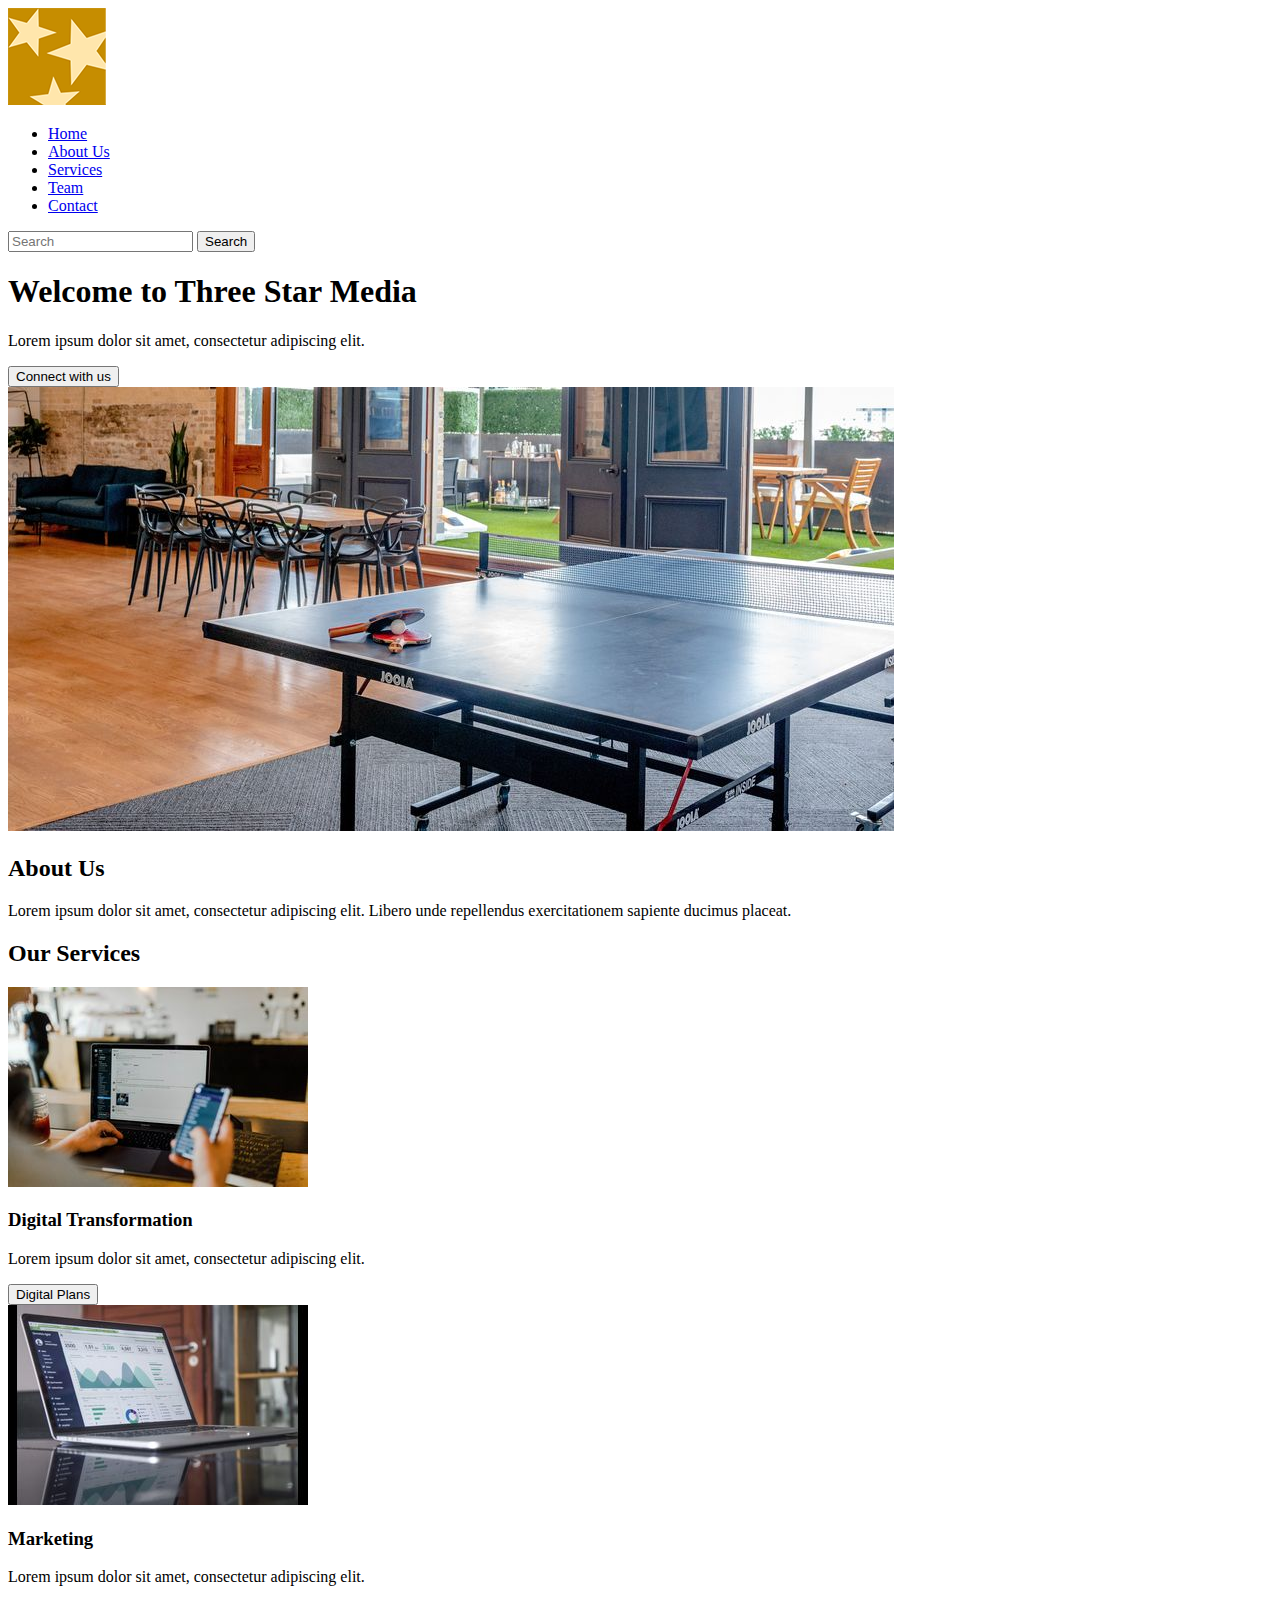
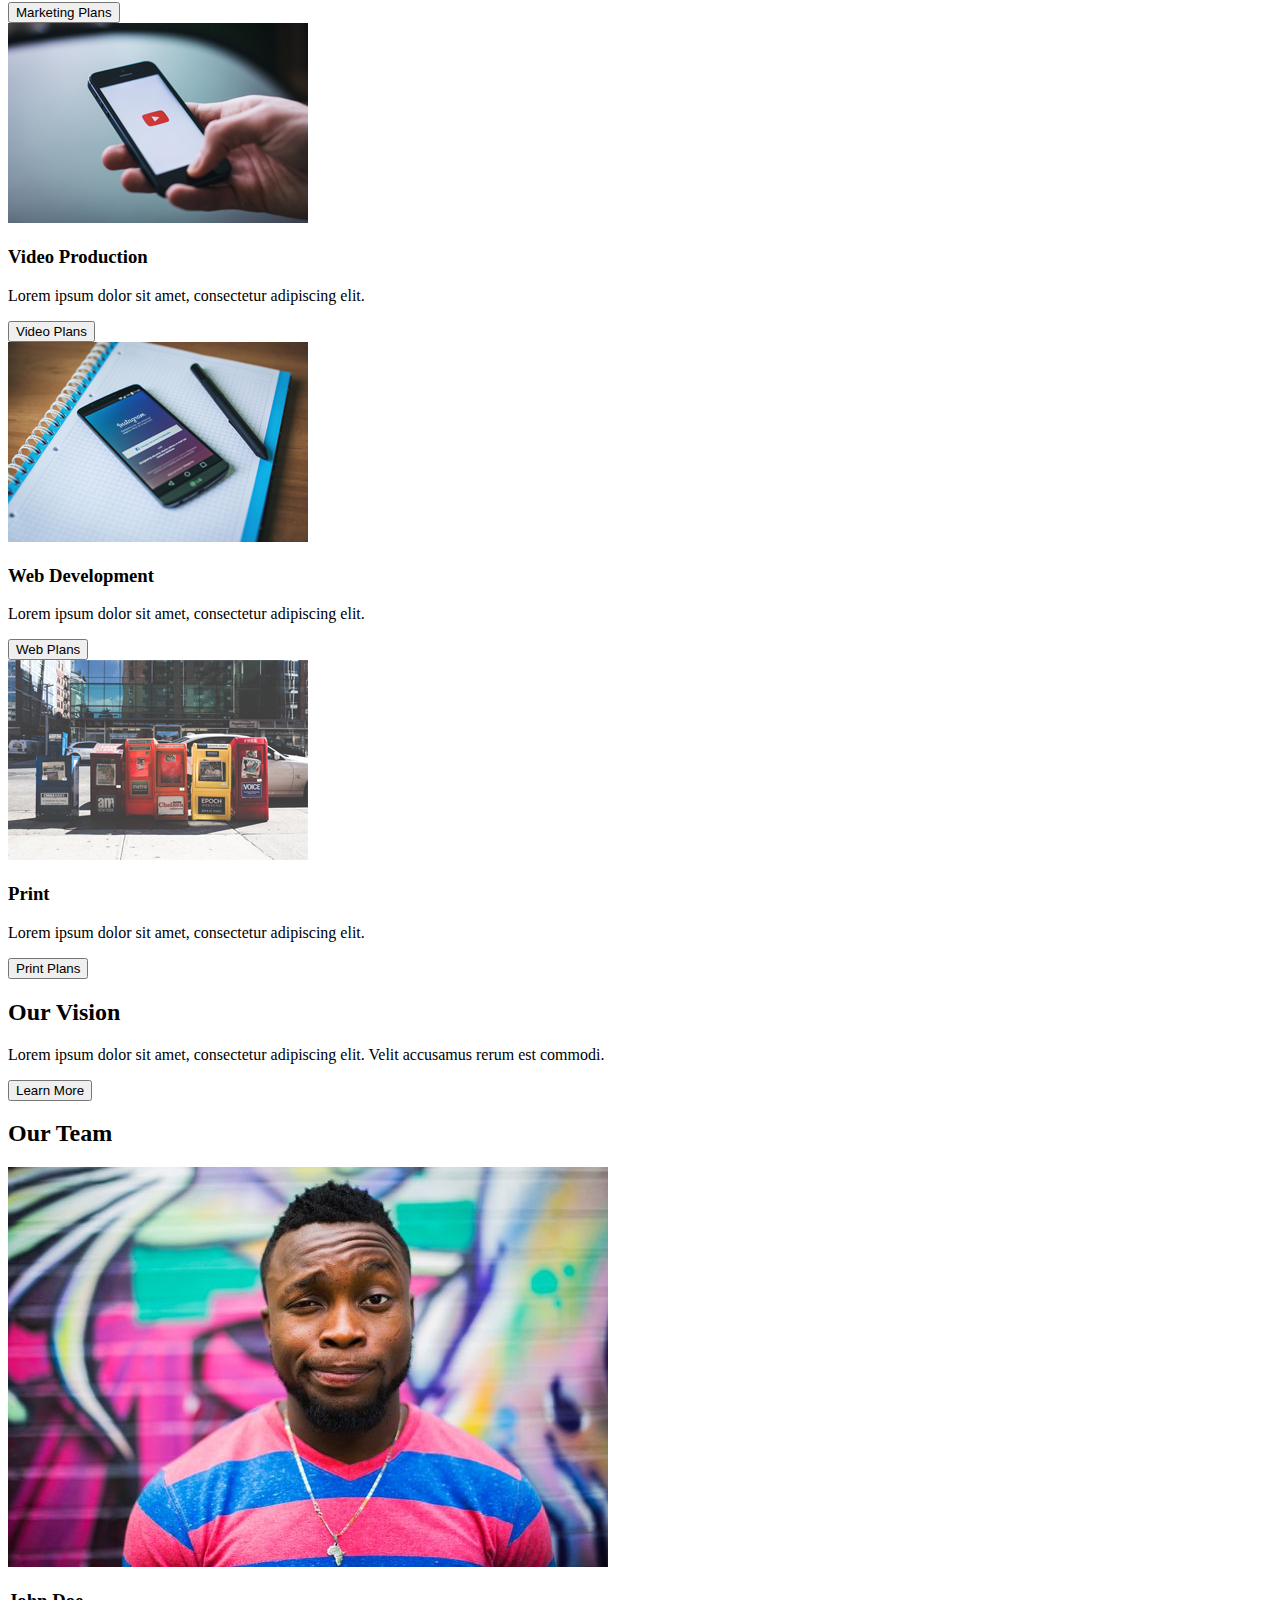
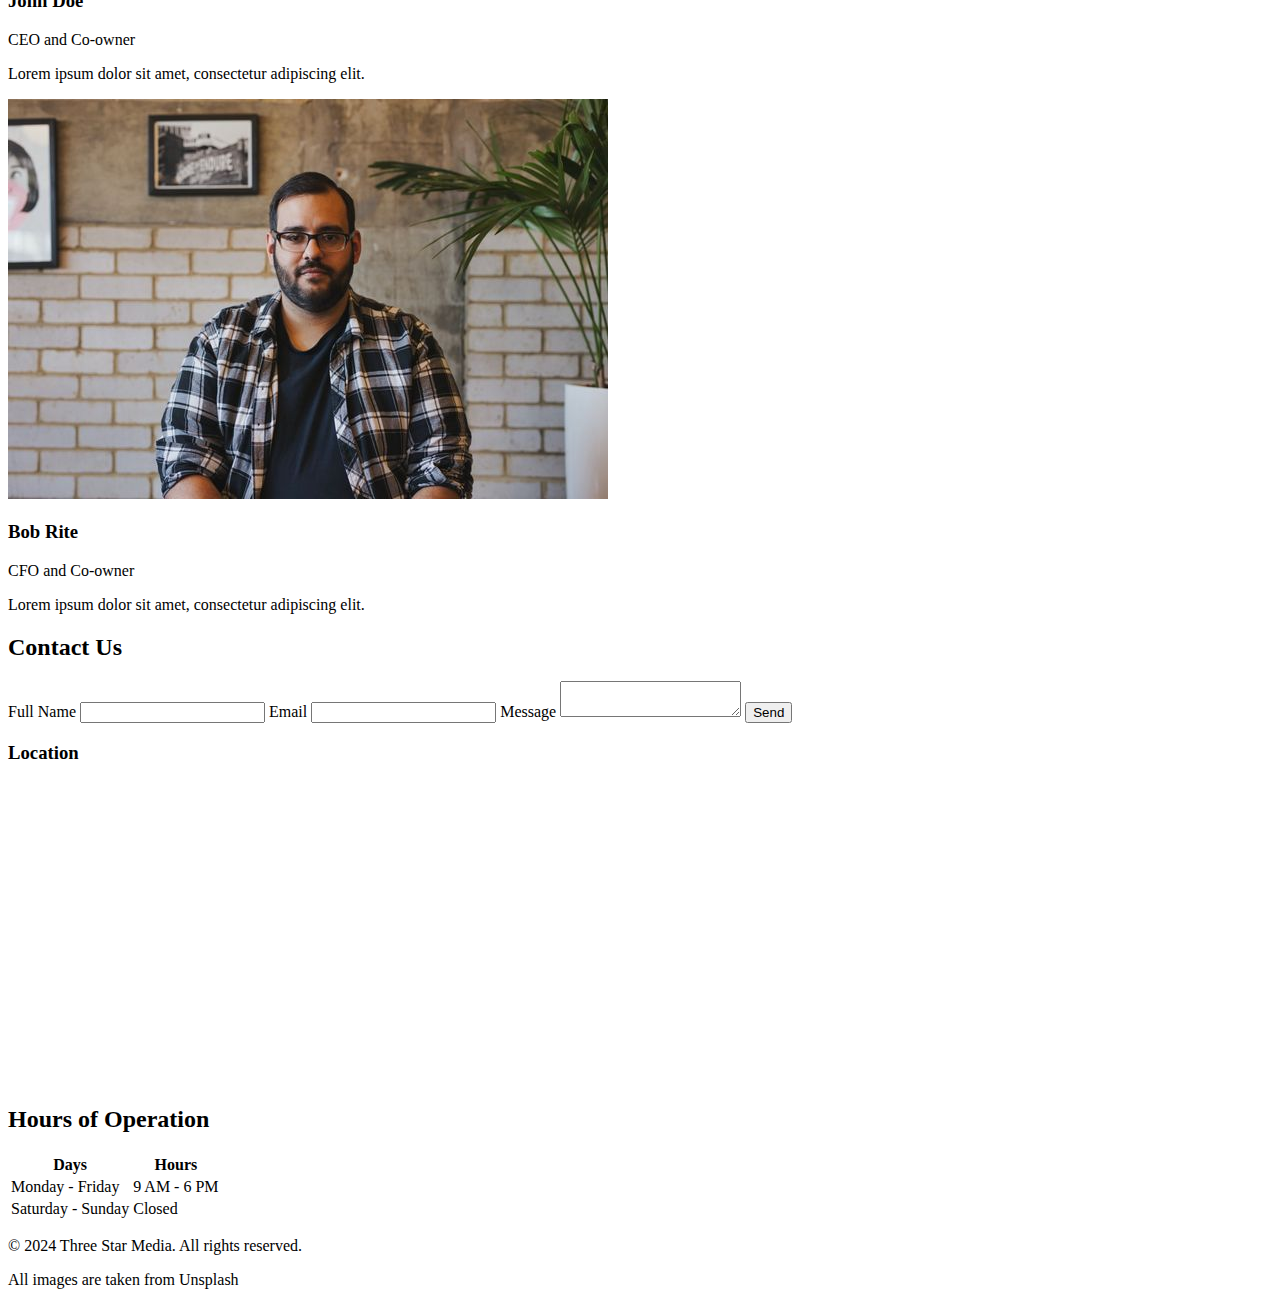
==== final-project/index.html @ 0d375e0f "assignment" ====
<!DOCTYPE html>
<html lang="en">
<head>
    <meta charset="UTF-8">
    <meta name="viewport" content="width=device-width, initial-scale=1.0">
    <title>Three Star Media</title>
    <link rel="stylesheet" href="css/styles.css">
</head>
<body>
    <!-- Header Section -->
    <header>
        <div class="logo">
            <img src="./images/logo.png" alt="Three Star Media">
        </div>
        <nav>
            <ul>
                <li><a href="#">Home</a></li>
                <li><a href="#">About Us</a></li>
                <li><a href="#">Services</a></li>
                <li><a href="#">Team</a></li>
                <li><a href="#">Contact</a></li>
            </ul>
            <div class="search">
                <input type="text" placeholder="Search">
                <button>Search</button>
            </div>
        </nav>
    </header>

    <!-- Hero Section -->
    <section class="hero">
        <div class="hero-content">
            <h1>Welcome to Three Star Media</h1>
            <p>Lorem ipsum dolor sit amet, consectetur adipiscing elit.</p>
            <button>Connect with us</button>
        </div>
    </section>

    <!-- About Us Section -->
    <section class="about-us">
        <div class="about-image">
            <img src="./images/about-us.jpg" alt="About Us">
        </div>
        <div class="about-content">
            <h2>About Us</h2>
            <p>Lorem ipsum dolor sit amet, consectetur adipiscing elit. Libero unde repellendus exercitationem sapiente ducimus placeat.</p>
        </div>
    </section>

    <!-- Our Services Section -->
    <section class="services">
        <h2>Our Services</h2>
        <div class="service-grid">
            <div class="service">
                <img src="./images/digital.jpg" alt="Digital Transformation">
                <h3>Digital Transformation</h3>
                <p>Lorem ipsum dolor sit amet, consectetur adipiscing elit.</p>
                <button>Digital Plans</button>
            </div>
            <div class="service">
                <img src="./images/marketing.jpg" alt="Marketing">
                <h3>Marketing</h3>
                <p>Lorem ipsum dolor sit amet, consectetur adipiscing elit.</p>
                <button>Marketing Plans</button>
            </div>
            <div class="service">
                <img src="./images/video.jpg" alt="Video Production">
                <h3>Video Production</h3>
                <p>Lorem ipsum dolor sit amet, consectetur adipiscing elit.</p>
                <button>Video Plans</button>
            </div>
            <div class="service">
                <img src="./images/web.jpg" alt="Web Development">
                <h3>Web Development</h3>
                <p>Lorem ipsum dolor sit amet, consectetur adipiscing elit.</p>
                <button>Web Plans</button>
            </div>
            <div class="service">
                <img src="./images/print.jpg" alt="Print">
                <h3>Print</h3>
                <p>Lorem ipsum dolor sit amet, consectetur adipiscing elit.</p>
                <button>Print Plans</button>
            </div>
        </div>
    </section>

    <!-- Our Vision Section -->
    <section class="vision">
        <h2>Our Vision</h2>
        <p>Lorem ipsum dolor sit amet, consectetur adipiscing elit. Velit accusamus rerum est commodi.</p>
        <button>Learn More</button>
    </section>

    <!-- Our Team Section -->
    <section class="team">
        <h2>Our Team</h2>
        <div class="team-grid">
            <div class="team-member">
                <img src="./images/john.jpg" alt="John Doe">
                <h3>John Doe</h3>
                <p>CEO and Co-owner</p>
                <p>Lorem ipsum dolor sit amet, consectetur adipiscing elit.</p>
            </div>
            <div class="team-member">
                <img src="./images/bob.jpg" alt="Bob Rite">
                <h3>Bob Rite</h3>
                <p>CFO and Co-owner</p>
                <p>Lorem ipsum dolor sit amet, consectetur adipiscing elit.</p>
            </div>
        </div>
    </section>

    <!-- Contact Us Section -->
    <section class="contact">
        <h2>Contact Us</h2>
        <div class="contact-form">
            <form>
                <label for="name">Full Name</label>
                <input type="text" id="name" name="name">
                
                <label for="email">Email</label>
                <input type="email" id="email" name="email">
                
                <label for="message">Message</label>
                <textarea id="message" name="message"></textarea>
                
                <button type="submit">Send</button>
            </form>
            <div class="contact-info">
                <h3>Location</h3>
                <iframe src="https://www.google.com/maps/embed?pb=!1m18!1m12!1m3!1d3154.607261524036!2d-122.084!3d37.4219999!2m3!1f0!2f0!3f0!3m2!1i1024!2i768!4f13.1!3m3!1m2!1s0x808fb0e00000000!2zMTIzIE1haW4gU3QsIFRhc2VsbGEsIENB!5e0!3m2!1sen!2sus!4v1593708248457!5m2!1sen!2sus" width="400" height="300" frameborder="0" style="border:0;" allowfullscreen="" aria-hidden="false" tabindex="0"></iframe>
            </div>
        </div>
    </section>

    <!-- Hours of Operation Section -->
    <section class="hours">
        <h2>Hours of Operation</h2>
        <table>
            <thead>
                <tr>
                    <th>Days</th>
                    <th>Hours</th>
                </tr>
            </thead>
            <tbody>
                <tr>
                    <td>Monday - Friday</td>
                    <td>9 AM - 6 PM</td>
                </tr>
                <tr>
                    <td>Saturday - Sunday</td>
                    <td>Closed</td>
                </tr>
            </tbody>
        </table>
    </section>

    <!-- Footer Section -->
    <footer>
        <p>&copy; 2024 Three Star Media. All rights reserved.</p>
        <p>All images are taken from Unsplash</p>
    </footer>
</body>
</html>
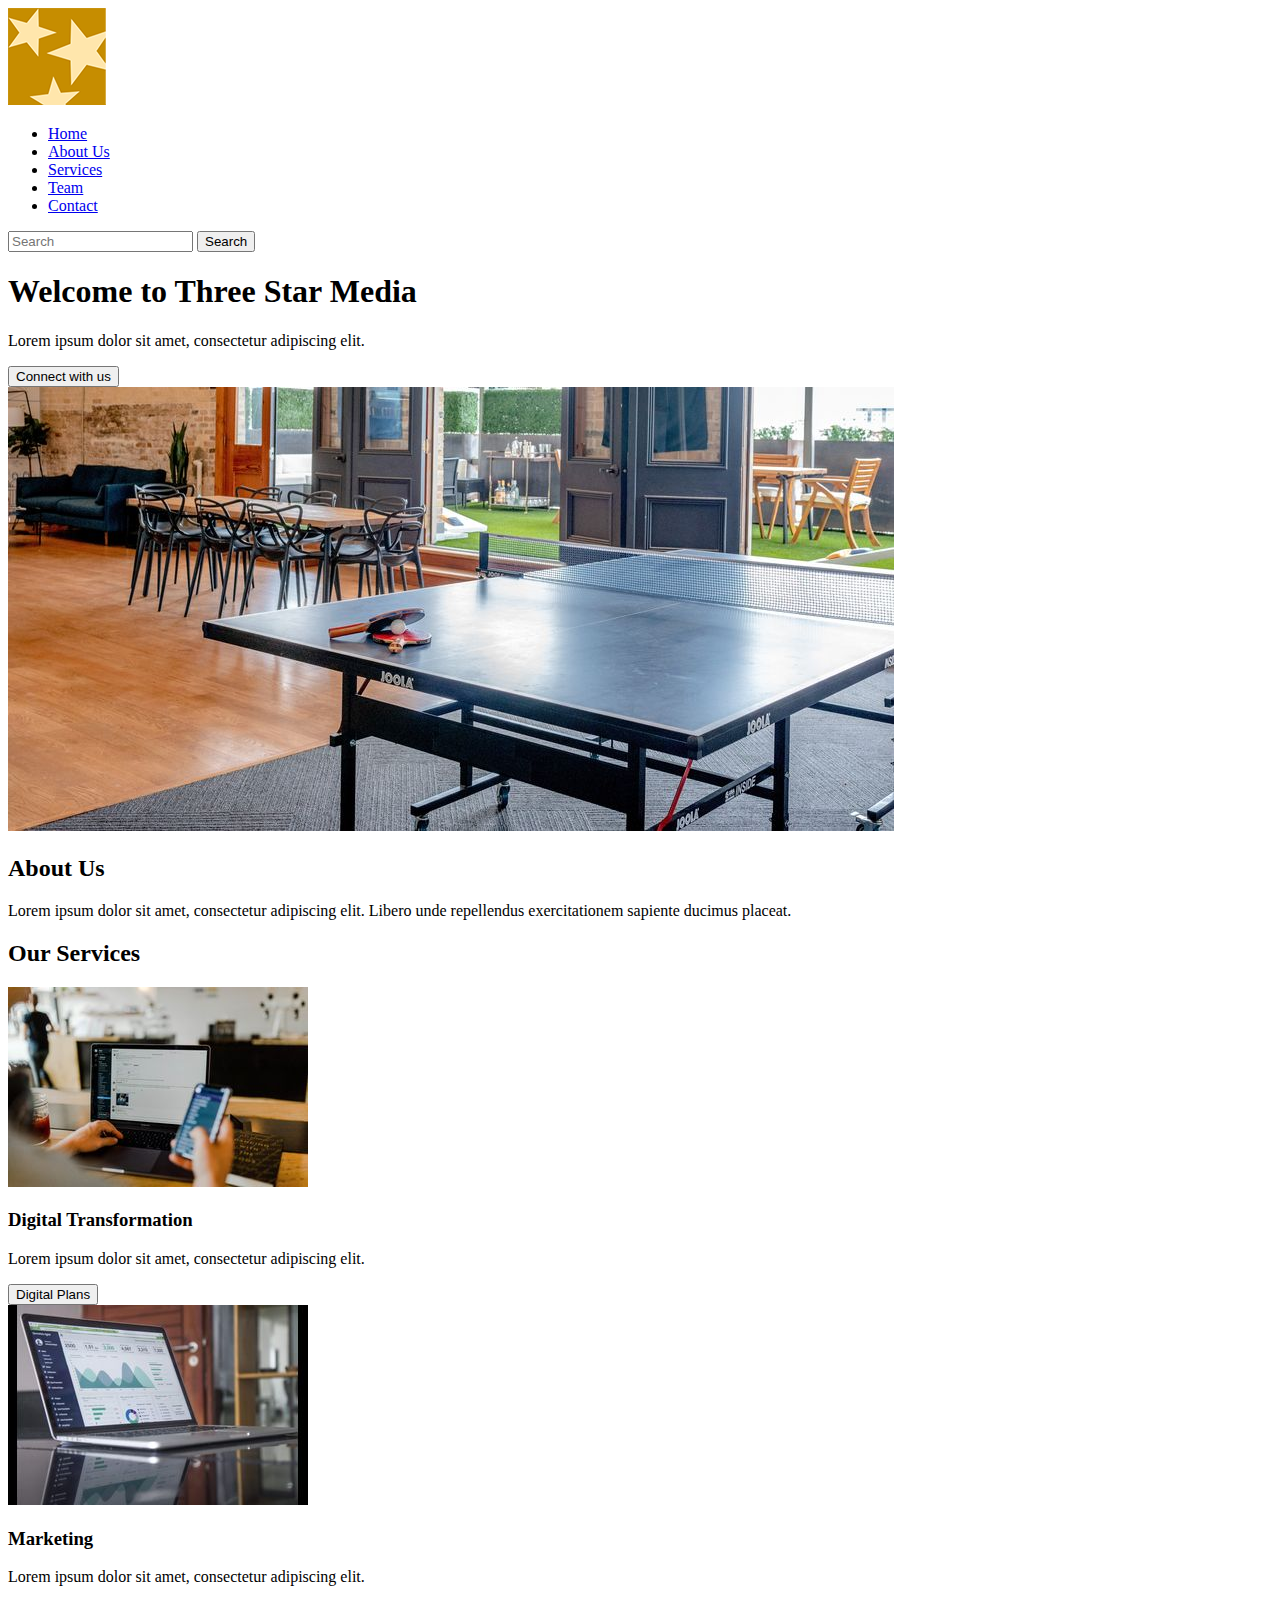
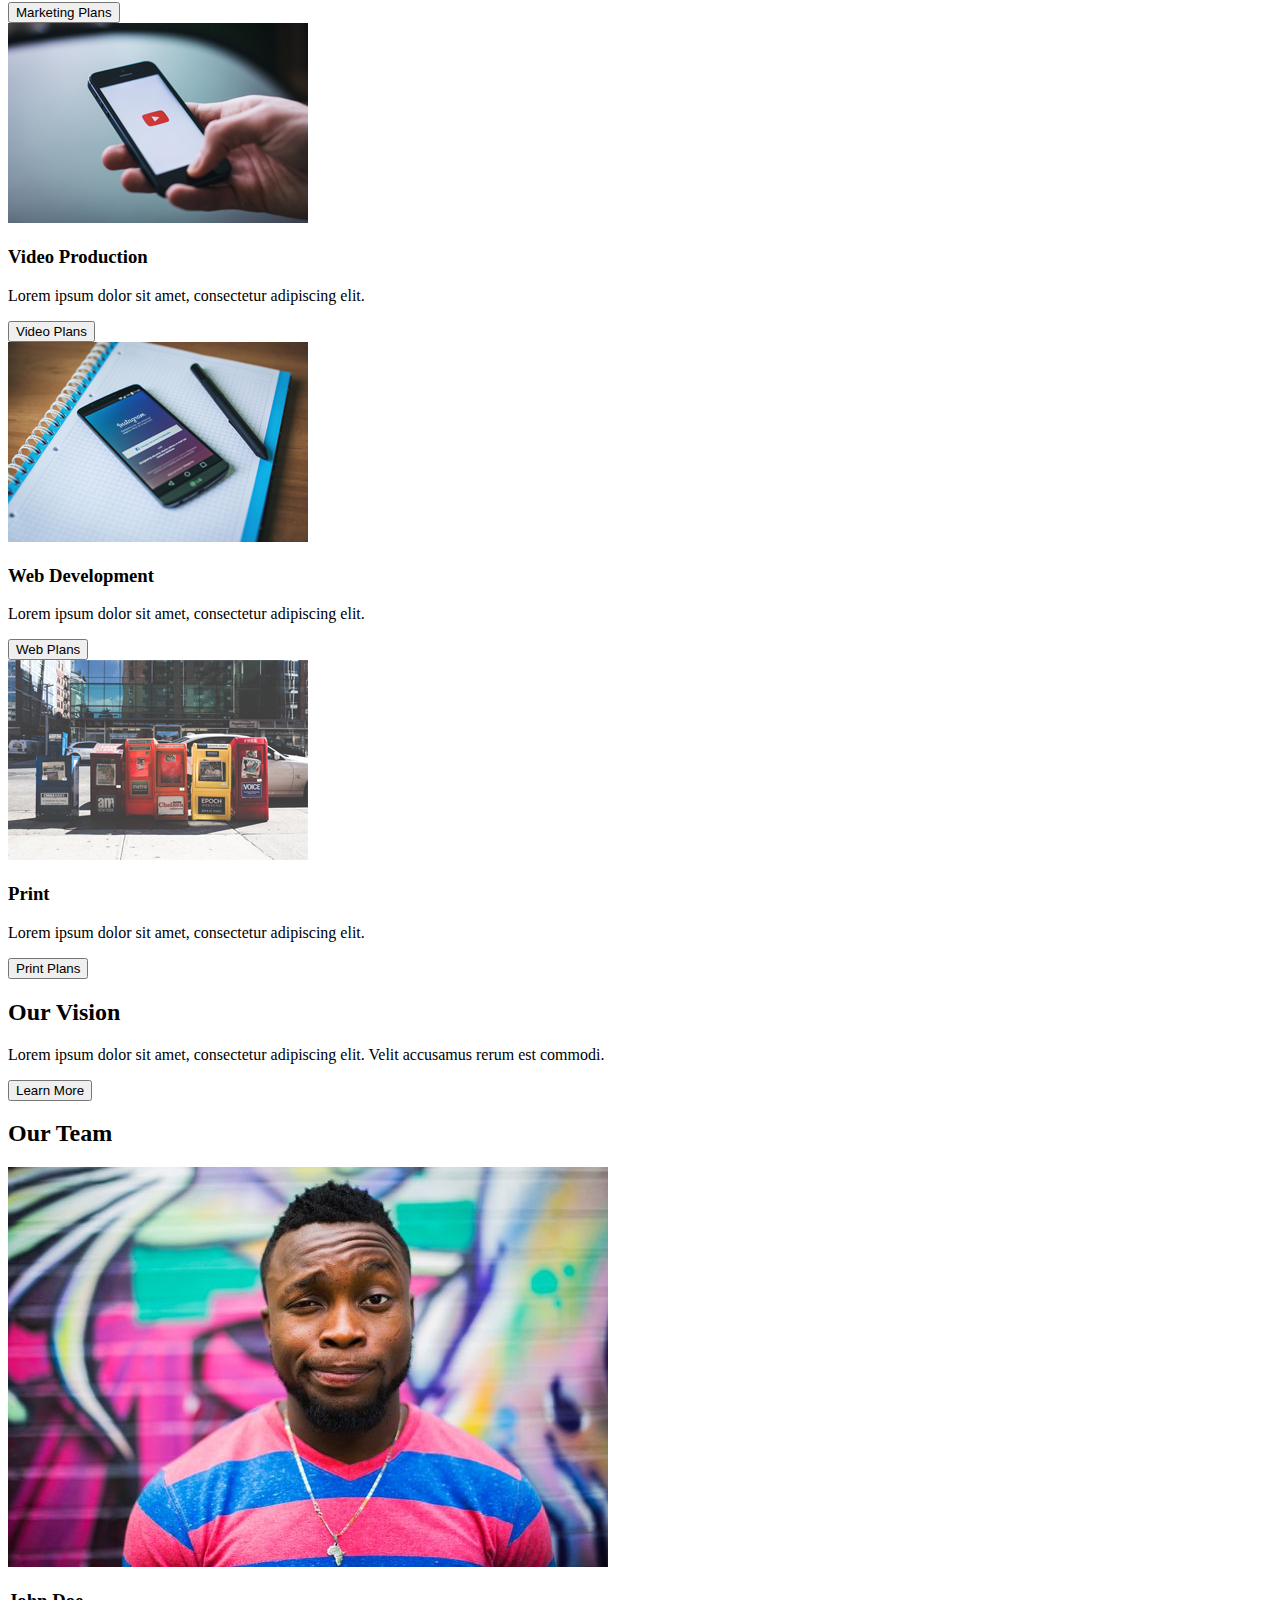
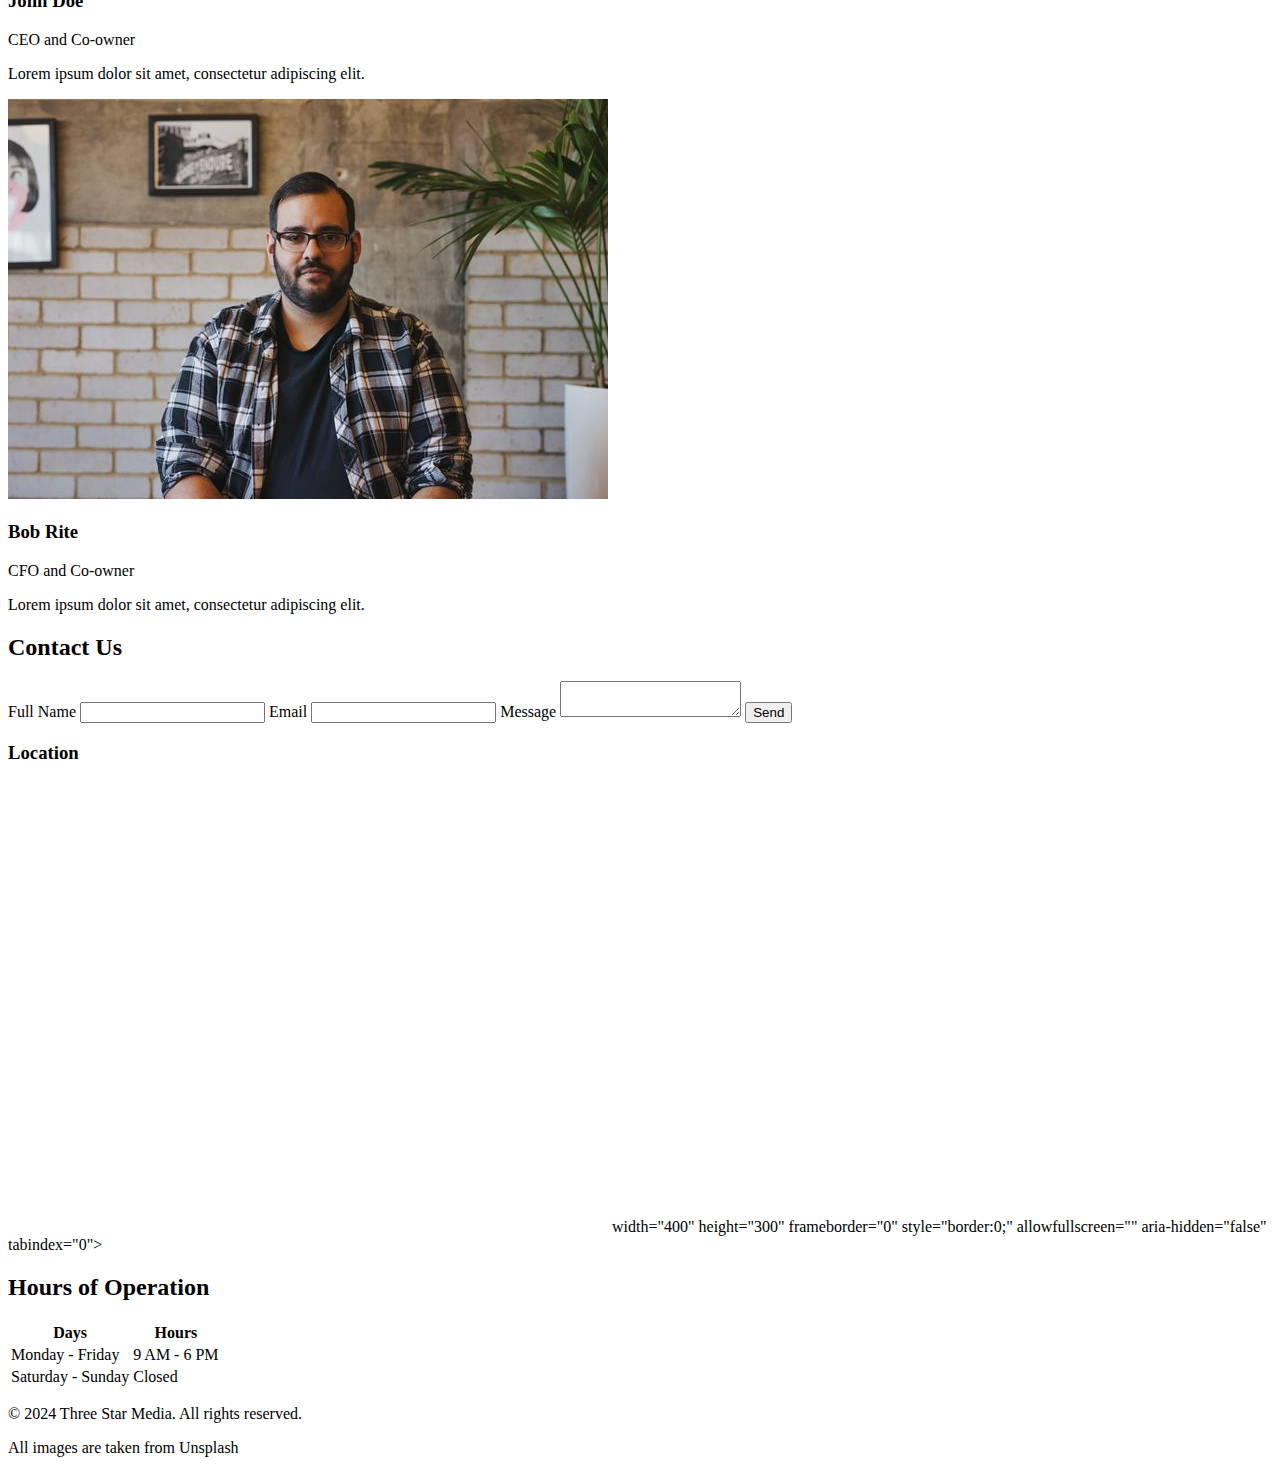
==== commit da99a845: "maps" ====
--- a/final-project/index.html
+++ b/final-project/index.html
@@ -128,7 +128,7 @@
             </form>
             <div class="contact-info">
                 <h3>Location</h3>
-                <iframe src="https://www.google.com/maps/embed?pb=!1m18!1m12!1m3!1d3154.607261524036!2d-122.084!3d37.4219999!2m3!1f0!2f0!3f0!3m2!1i1024!2i768!4f13.1!3m3!1m2!1s0x808fb0e00000000!2zMTIzIE1haW4gU3QsIFRhc2VsbGEsIENB!5e0!3m2!1sen!2sus!4v1593708248457!5m2!1sen!2sus" width="400" height="300" frameborder="0" style="border:0;" allowfullscreen="" aria-hidden="false" tabindex="0"></iframe>
+                <iframe src="https://www.google.com/maps/embed?pb=!1m14!1m8!1m3!1d11525.547758957387!2d-79.4128023!3d43.7648261!3m2!1i1024!2i768!4f13.1!3m3!1m2!1s0x882b47257e142195%3A0x998c398862d57488!2sCDI%20College%20-%20North%20York!5e0!3m2!1sen!2sca!4v1722488969181!5m2!1sen!2sca" width="600" height="450" style="border:0;" allowfullscreen="" loading="lazy" referrerpolicy="no-referrer-when-downgrade"></iframe> width="400" height="300" frameborder="0" style="border:0;" allowfullscreen="" aria-hidden="false" tabindex="0"></iframe>
             </div>
         </div>
     </section>
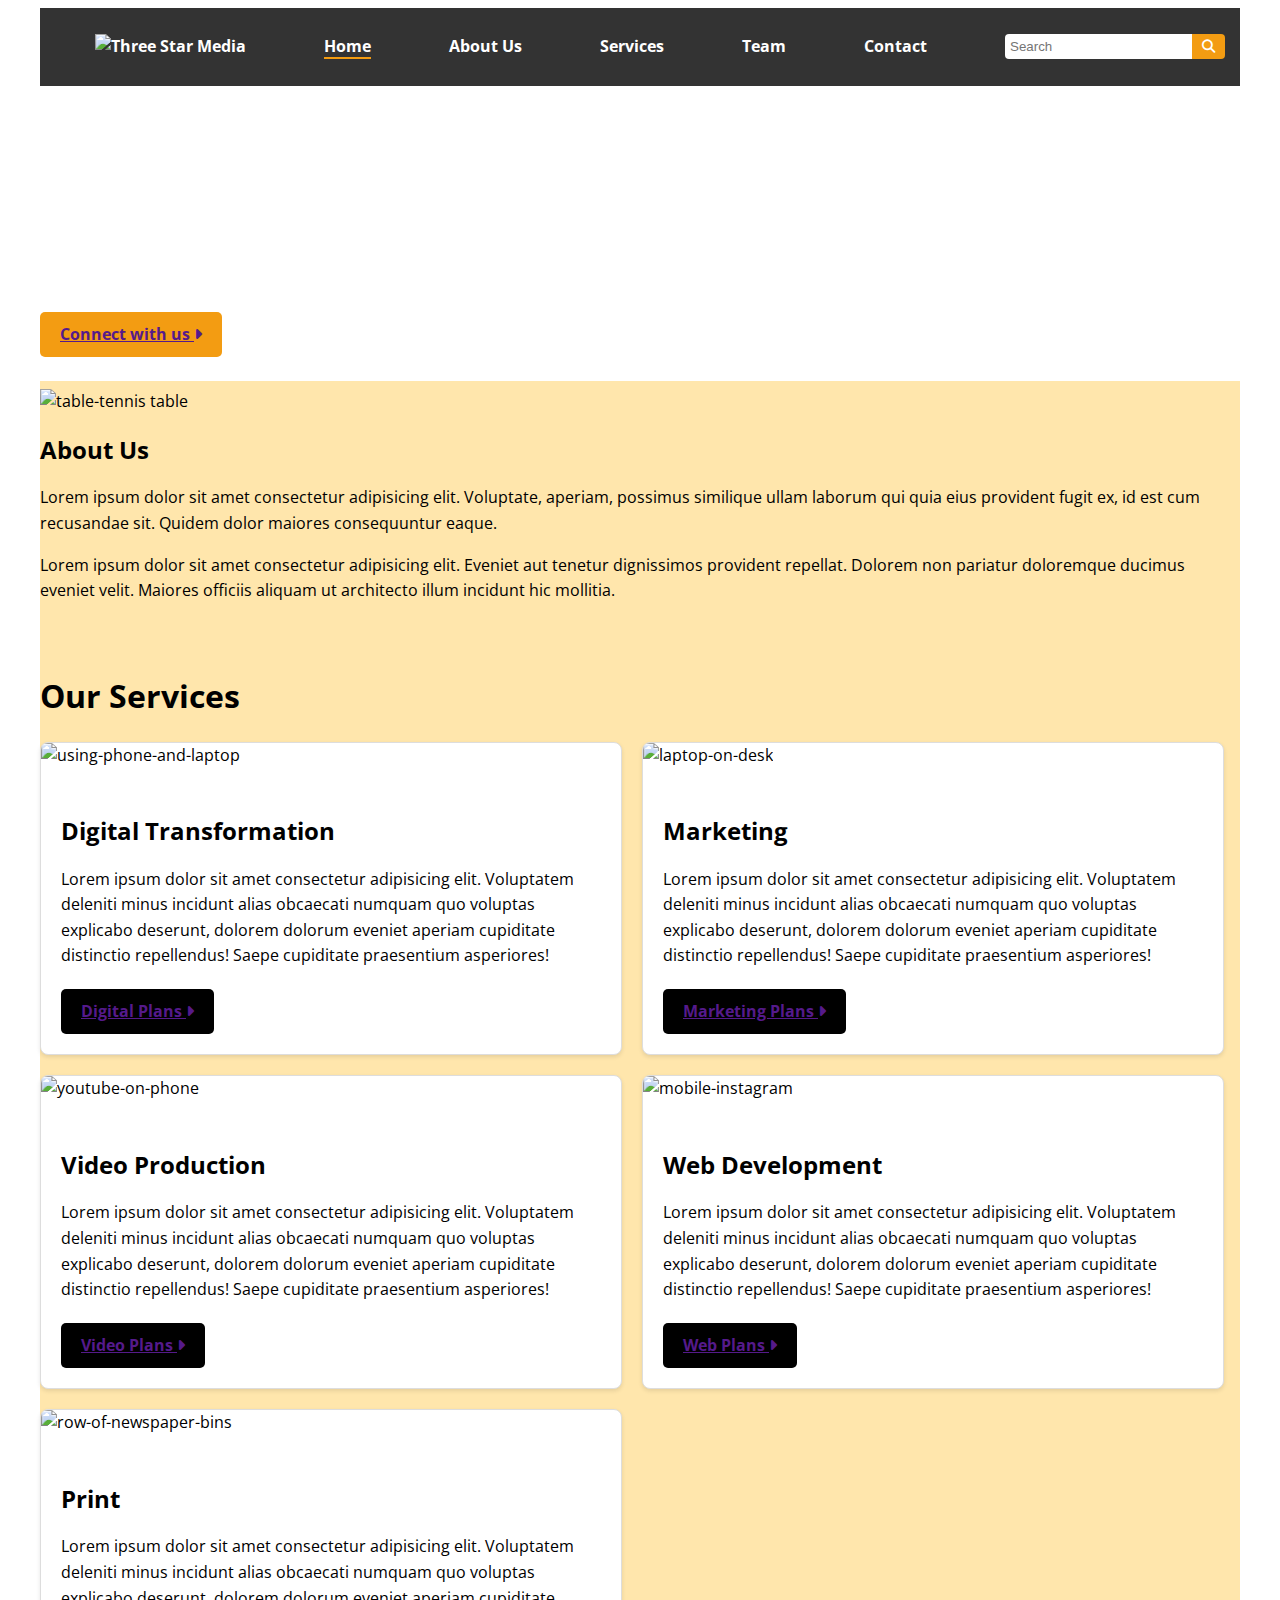
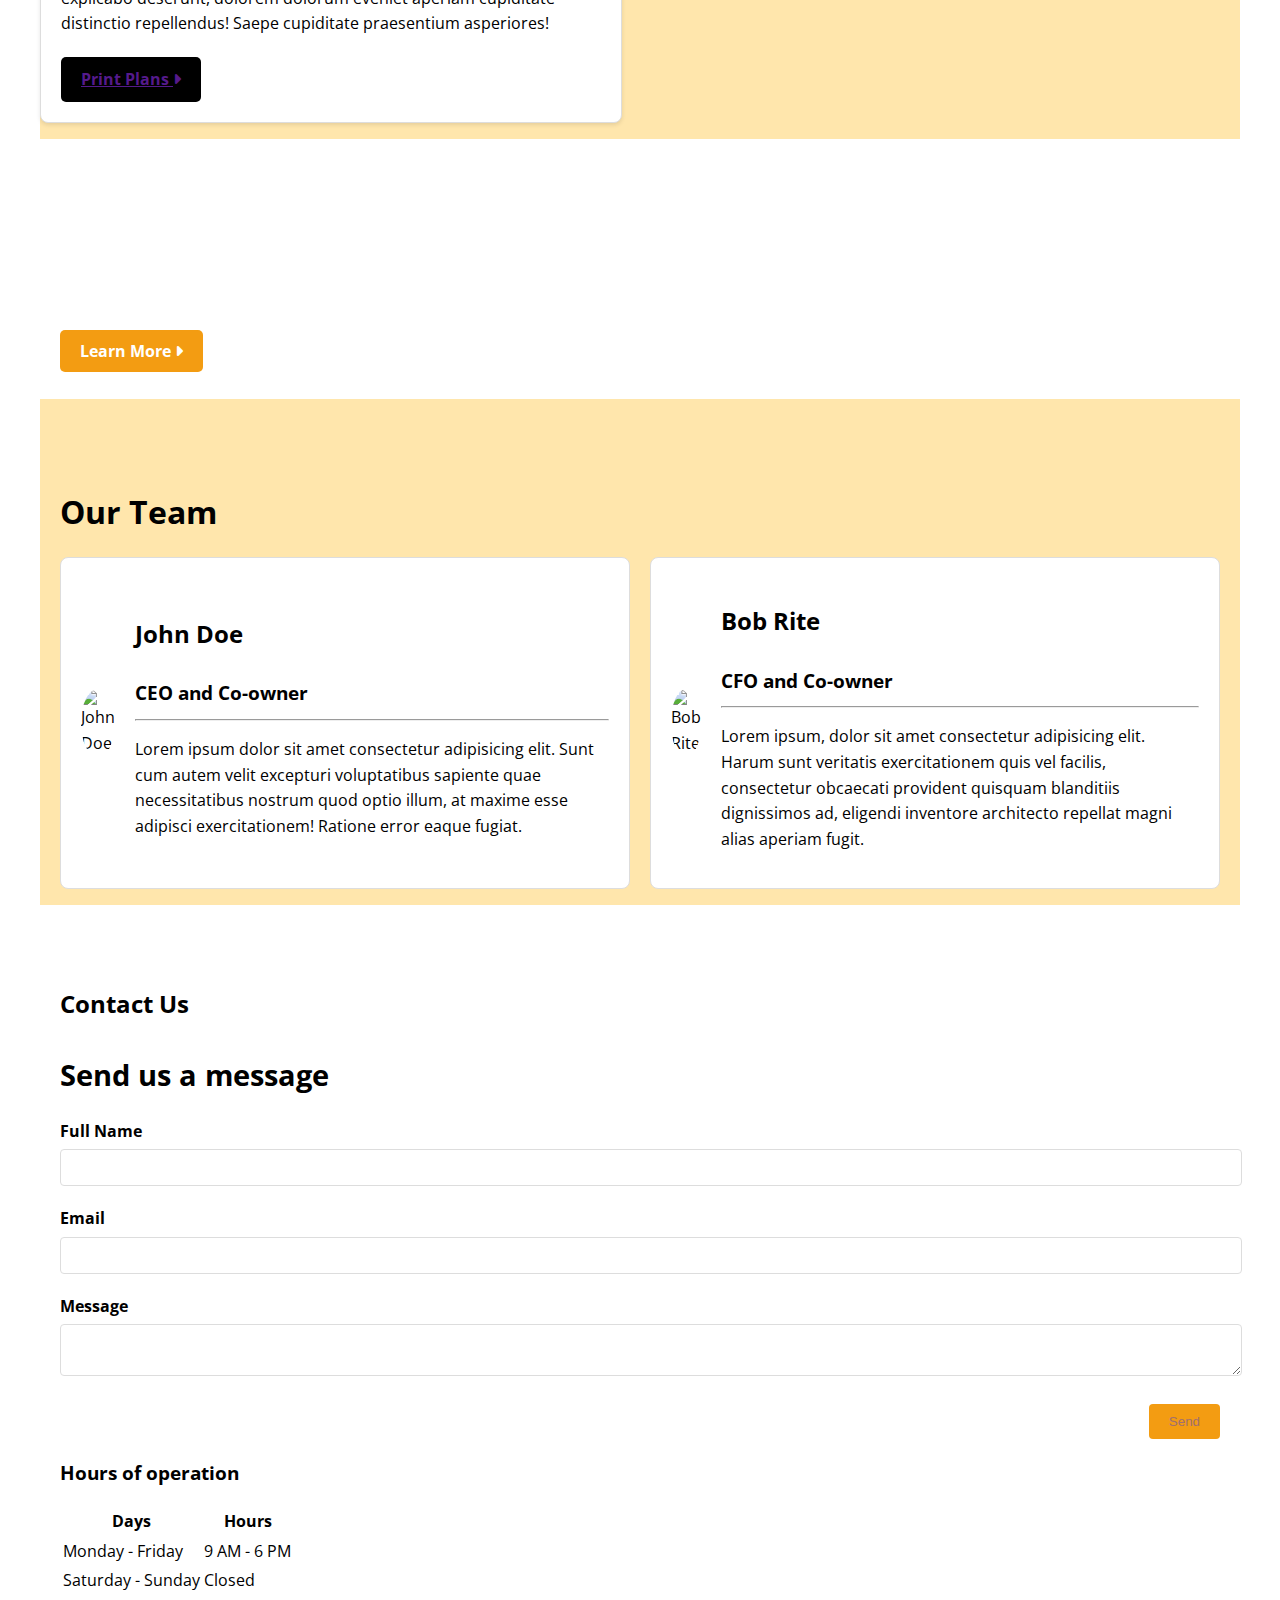
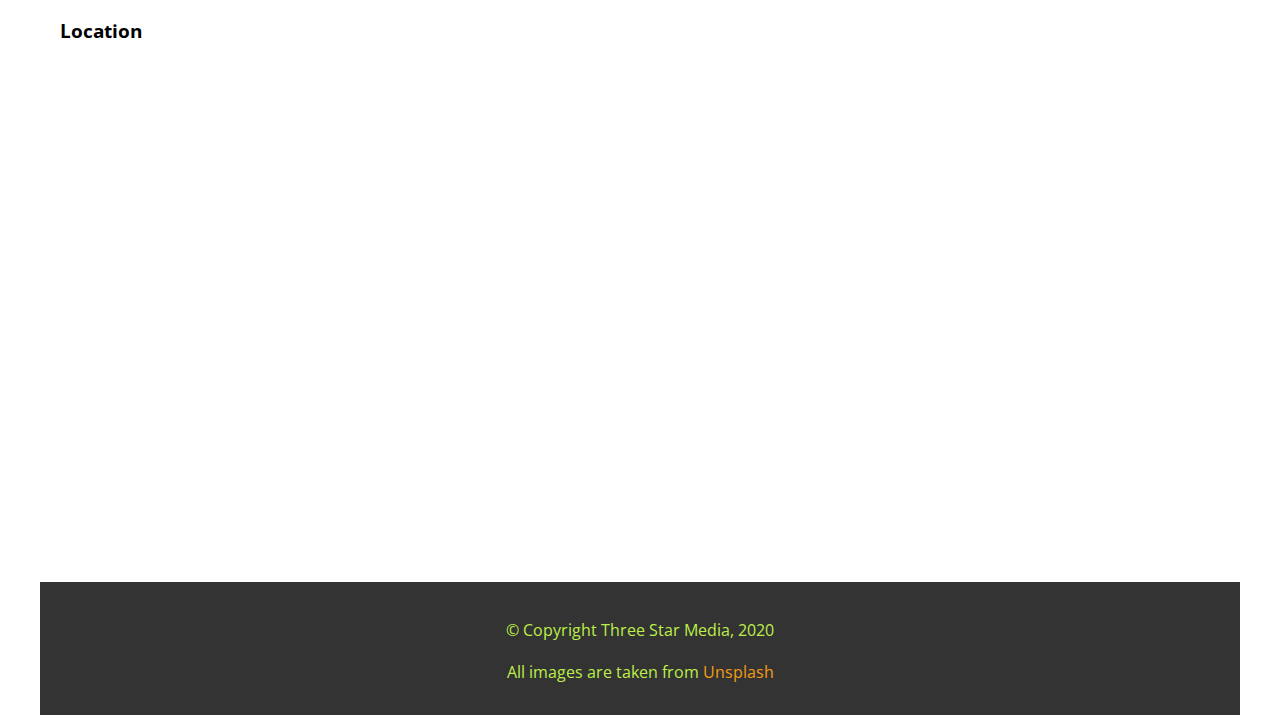
==== commit d399fdf5: "Final Project" ====
--- a/final-project/index.html
+++ b/final-project/index.html
@@ -1,165 +1,334 @@
 <!DOCTYPE html>
 <html lang="en">
+
 <head>
     <meta charset="UTF-8">
     <meta name="viewport" content="width=device-width, initial-scale=1.0">
-    <title>Three Star Media</title>
+    <title>Welcome | Three Star Media</title>
+
+    <!-- Icon Link -->
+    <link rel="stylesheet" href="https://cdnjs.cloudflare.com/ajax/libs/font-awesome/6.5.1/css/all.min.css">
+
+    <!-- Font Link -->
+    <link rel="preconnect" href="https://fonts.googleapis.com">
+    <link
+        href="https://fonts.googleapis.com/css2?family=Open+Sans:ital,wght@0,300;0,400;0,500;0,600;0,700;0,800;1,300;1,400;1,500;1,600;1,700;1,800&display=swap"
+        rel="stylesheet">
+
     <link rel="stylesheet" href="css/styles.css">
 </head>
+
+
 <body>
-    <!-- Header Section -->
-    <header>
-        <div class="logo">
-            <img src="./images/logo.png" alt="Three Star Media">
-        </div>
-        <nav>
-            <ul>
-                <li><a href="#">Home</a></li>
-                <li><a href="#">About Us</a></li>
-                <li><a href="#">Services</a></li>
-                <li><a href="#">Team</a></li>
-                <li><a href="#">Contact</a></li>
-            </ul>
-            <div class="search">
-                <input type="text" placeholder="Search">
-                <button>Search</button>
+    <!-- Container div, to apply stying to bounds of content -->
+    <div class="container">
+        <header>
+            <nav>
+                <div class="nav-choke max-margin">
+                    <!-- Nav list, to properly display and format navigation options and their layout -->
+                    <ul>
+                        <li>
+                            <a href="./index.html">
+                                <img src="./Images/logo.png" alt="Three Star Media">
+                            </a>
+                        </li>
+                        <li><a href="./index.html" class="current">Home</a></li>
+                        <!-- The HREFs here point to the section IDs, in order to scroll to the relative section on click. -->
+                        <li><a href="#about-us">About Us</a></li>
+                        <li><a href="#our-services">Services</a></li>
+                        <li><a href="#our-team">Team</a></li>
+                        <li><a href="#contact-us">Contact</a></li>
+                        <!-- This list item contains the search bar form, including both the input and submit button. -->
+                        <li>
+                            <div class="search">
+                                <form action="#">
+                                    <input type="text" name="search" id="search" placeholder="Search">
+                                    <!-- The button is simply an icon, no text -->
+                                    <button type="submit"><i class="fa-solid fa-magnifying-glass"></i></button>
+                                </form>
+                            </div>
+                        </li>
+                    </ul>
+                </div>
+            </nav>
+
+            <!-- The banner exists just before the main content. This div will allow of screensize formatting. -->
+            <div class="banner">
+                <!-- Inner div to allow for semi-transparent box above background image. -->
+                <div class="max-margin overlay">
+                    <h1>Welcome to Three Star Media</h1>
+                    <p>
+                        Lorem ipsum dolor sit amet consectetur adipisicing elit. Natus blanditiis ducimus vitae
+                        voluptates
+                        libero tempora incidunt doloremque. Enim assumenda provident est, odio consequatur, at natus
+                        veritatis laborum pariatur, doloribus dignissimos.
+                    </p>
+                    <!-- Button class to style page buttons, orange class to make it uniquely orange -->
+                    <div class="btn orange">
+                        <a href="">Connect with us <i class="fa-solid fa-caret-right"></i></a>
+                    </div>
+                </div>
             </div>
-        </nav>
-    </header>
-
-    <!-- Hero Section -->
-    <section class="hero">
-        <div class="hero-content">
-            <h1>Welcome to Three Star Media</h1>
-            <p>Lorem ipsum dolor sit amet, consectetur adipiscing elit.</p>
-            <button>Connect with us</button>
-        </div>
-    </section>
-
-    <!-- About Us Section -->
-    <section class="about-us">
-        <div class="about-image">
-            <img src="./images/about-us.jpg" alt="About Us">
-        </div>
-        <div class="about-content">
-            <h2>About Us</h2>
-            <p>Lorem ipsum dolor sit amet, consectetur adipiscing elit. Libero unde repellendus exercitationem sapiente ducimus placeat.</p>
-        </div>
-    </section>
-
-    <!-- Our Services Section -->
-    <section class="services">
-        <h2>Our Services</h2>
-        <div class="service-grid">
-            <div class="service">
-                <img src="./images/digital.jpg" alt="Digital Transformation">
-                <h3>Digital Transformation</h3>
-                <p>Lorem ipsum dolor sit amet, consectetur adipiscing elit.</p>
-                <button>Digital Plans</button>
+        </header>
+
+        <main>
+            <!-- About Us section, with sub-divs for image and info, allowing for easy formatting -->
+            <section id="about-us">
+                <div class="max-margin about">
+                    <div class="about-img">
+                        <img src="./Images/about-us.jpg" alt="table-tennis table">
+                    </div>
+                    <div class="about-info">
+                        <h2>About Us</h2>
+                        <p>
+                            Lorem ipsum dolor sit amet consectetur adipisicing elit. Voluptate, aperiam, possimus
+                            similique
+                            ullam laborum qui quia eius provident fugit ex, id est cum recusandae sit. Quidem dolor
+                            maiores
+                            consequuntur eaque.
+                        </p>
+                        <p>
+                            Lorem ipsum dolor sit amet consectetur adipisicing elit. Eveniet aut tenetur dignissimos
+                            provident repellat. Dolorem non pariatur doloremque ducimus eveniet velit. Maiores officiis
+                            aliquam ut architecto illum incidunt hic mollitia.
+                        </p>
+                    </div>
+                </div>
+            </section>
+
+            <!-- Our Services section, with card containers -->
+            <section id="our-services">
+                <div class="max-margin services">
+                    <div class="services-header">
+                        <h2>Our Services</h2>
+                    </div>
+
+                    <!-- Cards div for consistent formatting and easy rearrangement for different platforms -->
+                    <div class="cards">
+                        <!-- Section for individual card, with common "card" class and unique class -->
+                        <section class="card digital">
+                            <img src="./Images/digital.jpg" alt="using-phone-and-laptop">
+                            <div class="info">
+                                <h3>Digital Transformation</h3>
+                                <p>
+                                    Lorem ipsum dolor sit amet consectetur adipisicing elit. Voluptatem deleniti minus
+                                    incidunt alias obcaecati numquam quo voluptas explicabo deserunt, dolorem dolorum
+                                    eveniet aperiam cupiditate distinctio repellendus! Saepe cupiditate praesentium
+                                    asperiores!
+                                </p>
+                                <div class="btn black">
+                                    <a href="">Digital Plans <i class="fa-solid fa-caret-right"></i></a>
+                                </div>
+                            </div>
+                        </section>
+                        <section class="card marketing">
+                            <img src="./Images/marketing.jpg" alt="laptop-on-desk">
+                            <div class="info">
+                                <h3>Marketing</h3>
+                                <p>
+                                    Lorem ipsum dolor sit amet consectetur adipisicing elit. Voluptatem deleniti minus
+                                    incidunt alias obcaecati numquam quo voluptas explicabo deserunt, dolorem dolorum
+                                    eveniet aperiam cupiditate distinctio repellendus! Saepe cupiditate praesentium
+                                    asperiores!
+                                </p>
+                                <div class="btn black">
+                                    <a href="">Marketing Plans <i class="fa-solid fa-caret-right"></i></a>
+                                </div>
+                            </div>
+                        </section>
+                        <section class="card video">
+                            <img src="./Images/video.jpg" alt="youtube-on-phone">
+                            <div class="info">
+                                <h3>Video Production</h3>
+                                <p>
+                                    Lorem ipsum dolor sit amet consectetur adipisicing elit. Voluptatem deleniti minus
+                                    incidunt alias obcaecati numquam quo voluptas explicabo deserunt, dolorem dolorum
+                                    eveniet aperiam cupiditate distinctio repellendus! Saepe cupiditate praesentium
+                                    asperiores!
+                                </p>
+                                <div class="btn black">
+                                    <a href="">Video Plans <i class="fa-solid fa-caret-right"></i></a>
+                                </div>
+                            </div>
+                        </section>
+                        <section class="card web">
+                            <img src="./Images/web.jpg" alt="mobile-instagram">
+                            <div class="info">
+                                <h3>Web Development</h3>
+                                <p>
+                                    Lorem ipsum dolor sit amet consectetur adipisicing elit. Voluptatem deleniti minus
+                                    incidunt alias obcaecati numquam quo voluptas explicabo deserunt, dolorem dolorum
+                                    eveniet aperiam cupiditate distinctio repellendus! Saepe cupiditate praesentium
+                                    asperiores!
+                                </p>
+                                <div class="btn black">
+                                    <a href="">Web Plans <i class="fa-solid fa-caret-right"></i></a>
+                                </div>
+                            </div>
+                        </section>
+                        <section class="card print">
+                            <img src="./Images/print.jpg" alt="row-of-newspaper-bins">
+                            <div class="info">
+                                <h3>Print</h3>
+                                <p>
+                                    Lorem ipsum dolor sit amet consectetur adipisicing elit. Voluptatem deleniti minus
+                                    incidunt alias obcaecati numquam quo voluptas explicabo deserunt, dolorem dolorum
+                                    eveniet aperiam cupiditate distinctio repellendus! Saepe cupiditate praesentium
+                                    asperiores!
+                                </p>
+                                <div class="btn black">
+                                    <a href="">Print Plans <i class="fa-solid fa-caret-right"></i></a>
+                                </div>
+                            </div>
+                        </section>
+                    </div>
+                </div>
+            </section>
+
+            <!-- Our Vision banner. -->
+            <section id="our-vision">
+                <div class="max-margin vision">
+                    <div class="vision-header">
+                        <h3>Our Vision</h3>
+                    </div>
+                    <div class="vision-info">
+                        <p>
+                            Lorem ipsum dolor sit amet consectetur adipisicing elit. Nostrum veniam maxime eum ullam
+                            numquam
+                            deleniti aut laudantium reprehenderit, maiores est mollitia, consectetur officia. Laborum
+                            et,
+                            deleniti atque ipsam expedita modi!
+                        </p>
+                    </div>
+                    <div class="btn vision-btn">
+                        <a href="">Learn More <i class="fa-solid fa-caret-right"></i></a>
+                    </div>
+                </div>
+            </section>
+
+            <!-- Our Team section. Separate divs for images and info to allow for platform-specific layouts. -->
+            <section id="our-team">
+                <div class="max-margin team">
+                    <div class="team-header">
+                        <h2>Our Team</h2>
+                    </div>
+
+                    <div class="team-body">
+                        <div class="john">
+                            <div class="john-img">
+                                <img src="./Images/john.jpg" alt="John Doe">
+                            </div>
+
+                            <div class="john-info">
+                                <h3>John Doe</h3>
+                                <h4>CEO and Co-owner</h4>
+                                <hr>
+                                <p>
+                                    Lorem ipsum dolor sit amet consectetur adipisicing elit. Sunt cum autem velit
+                                    excepturi
+                                    voluptatibus sapiente quae necessitatibus nostrum quod optio illum, at maxime esse
+                                    adipisci
+                                    exercitationem! Ratione error eaque fugiat.
+                                </p>
+                            </div>
+                        </div>
+
+                        <div class="bob">
+                            <div class="bob-img">
+                                <img src="./Images/bob.jpg" alt="Bob Rite">
+                            </div>
+
+                            <div class="bob-info">
+                                <h3>Bob Rite</h3>
+                                <h4>CFO and Co-owner</h4>
+                                <hr>
+                                <p>
+                                    Lorem ipsum, dolor sit amet consectetur adipisicing elit. Harum sunt veritatis
+                                    exercitationem
+                                    quis vel facilis, consectetur obcaecati provident quisquam blanditiis dignissimos
+                                    ad,
+                                    eligendi
+                                    inventore architecto repellat magni alias aperiam fugit.
+                                </p>
+                            </div>
+                        </div>
+                    </div>
+                </div>
+            </section>
+
+            <!-- Contact section containing form, hours, and map. -->
+            <section id="contact-us">
+                <div class="max-margin contact">
+                    <div class="contact-header">
+                        <h2>Contact Us</h2>
+                    </div>
+
+                    <div class="message-form">
+                        <h3>Send us a message</h3>
+
+                        <form action="#">
+                            <div class="input-block">
+                                <label for="name">Full Name</label>
+                                <input type="text" name="name" id="name">
+                            </div>
+
+                            <div class="input-block">
+                                <label for="email">Email</label>
+                                <input type="email" name="email" id="email">
+                            </div>
+
+                            <div class="input-block">
+                                <label for="message">Message</label>
+                                <textarea name="message" id="message"></textarea>
+                            </div>
+
+                            <div class="button-block">
+                                <button type="submit">Send</button>
+                            </div>
+                        </form>
+                    </div>
+
+                    <div class="hours">
+                        <h3>Hours of operation</h3>
+
+                        <table>
+                            <thead>
+                                <tr>
+                                    <th>Days</th>
+                                    <th>Hours</th>
+                                </tr>
+                            </thead>
+                            <tbody>
+                                <tr>
+                                    <td>Monday - Friday</td>
+                                    <td>9 AM - 6 PM</td>
+                                </tr>
+                                <tr>
+                                    <td>Saturday - Sunday</td>
+                                    <td>Closed</td>
+                                </tr>
+                            </tbody>
+                        </table>
+                    </div>
+
+                    <div class="location">
+                        <h3>Location</h3>
+
+                        <iframe
+                            src="https://www.google.com/maps/embed?pb=!1m18!1m12!1m3!1d2803.9444565900267!2d-75.75750062368228!3d45.3499334710723!2m3!1f0!2f0!3f0!3m2!1i1024!2i768!4f13.1!3m3!1m2!1s0x4cce0718cc4a6ad7%3A0xc6cc467725843e2b!2sAlgonquin%20College%20-%20Ottawa%20Campus!5e0!3m2!1sen!2sca!4v1701470364556!5m2!1sen!2sca"
+                            width="600" height="450" style="border:0;" allowfullscreen="" loading="lazy"
+                            referrerpolicy="no-referrer-when-downgrade"></iframe>
+                    </div>
+                </div>
+            </section>
+        </main>
+
+        <footer>
+            <div class="max-margin">
+                <p>&copy; Copyright Three Star Media, 2020</p>
+                <p>All images are taken from <a href="">Unsplash</a></p>
             </div>
-            <div class="service">
-                <img src="./images/marketing.jpg" alt="Marketing">
-                <h3>Marketing</h3>
-                <p>Lorem ipsum dolor sit amet, consectetur adipiscing elit.</p>
-                <button>Marketing Plans</button>
-            </div>
-            <div class="service">
-                <img src="./images/video.jpg" alt="Video Production">
-                <h3>Video Production</h3>
-                <p>Lorem ipsum dolor sit amet, consectetur adipiscing elit.</p>
-                <button>Video Plans</button>
-            </div>
-            <div class="service">
-                <img src="./images/web.jpg" alt="Web Development">
-                <h3>Web Development</h3>
-                <p>Lorem ipsum dolor sit amet, consectetur adipiscing elit.</p>
-                <button>Web Plans</button>
-            </div>
-            <div class="service">
-                <img src="./images/print.jpg" alt="Print">
-                <h3>Print</h3>
-                <p>Lorem ipsum dolor sit amet, consectetur adipiscing elit.</p>
-                <button>Print Plans</button>
-            </div>
-        </div>
-    </section>
-
-    <!-- Our Vision Section -->
-    <section class="vision">
-        <h2>Our Vision</h2>
-        <p>Lorem ipsum dolor sit amet, consectetur adipiscing elit. Velit accusamus rerum est commodi.</p>
-        <button>Learn More</button>
-    </section>
-
-    <!-- Our Team Section -->
-    <section class="team">
-        <h2>Our Team</h2>
-        <div class="team-grid">
-            <div class="team-member">
-                <img src="./images/john.jpg" alt="John Doe">
-                <h3>John Doe</h3>
-                <p>CEO and Co-owner</p>
-                <p>Lorem ipsum dolor sit amet, consectetur adipiscing elit.</p>
-            </div>
-            <div class="team-member">
-                <img src="./images/bob.jpg" alt="Bob Rite">
-                <h3>Bob Rite</h3>
-                <p>CFO and Co-owner</p>
-                <p>Lorem ipsum dolor sit amet, consectetur adipiscing elit.</p>
-            </div>
-        </div>
-    </section>
-
-    <!-- Contact Us Section -->
-    <section class="contact">
-        <h2>Contact Us</h2>
-        <div class="contact-form">
-            <form>
-                <label for="name">Full Name</label>
-                <input type="text" id="name" name="name">
-                
-                <label for="email">Email</label>
-                <input type="email" id="email" name="email">
-                
-                <label for="message">Message</label>
-                <textarea id="message" name="message"></textarea>
-                
-                <button type="submit">Send</button>
-            </form>
-            <div class="contact-info">
-                <h3>Location</h3>
-                <iframe src="https://www.google.com/maps/embed?pb=!1m14!1m8!1m3!1d11525.547758957387!2d-79.4128023!3d43.7648261!3m2!1i1024!2i768!4f13.1!3m3!1m2!1s0x882b47257e142195%3A0x998c398862d57488!2sCDI%20College%20-%20North%20York!5e0!3m2!1sen!2sca!4v1722488969181!5m2!1sen!2sca" width="600" height="450" style="border:0;" allowfullscreen="" loading="lazy" referrerpolicy="no-referrer-when-downgrade"></iframe> width="400" height="300" frameborder="0" style="border:0;" allowfullscreen="" aria-hidden="false" tabindex="0"></iframe>
-            </div>
-        </div>
-    </section>
-
-    <!-- Hours of Operation Section -->
-    <section class="hours">
-        <h2>Hours of Operation</h2>
-        <table>
-            <thead>
-                <tr>
-                    <th>Days</th>
-                    <th>Hours</th>
-                </tr>
-            </thead>
-            <tbody>
-                <tr>
-                    <td>Monday - Friday</td>
-                    <td>9 AM - 6 PM</td>
-                </tr>
-                <tr>
-                    <td>Saturday - Sunday</td>
-                    <td>Closed</td>
-                </tr>
-            </tbody>
-        </table>
-    </section>
-
-    <!-- Footer Section -->
-    <footer>
-        <p>&copy; 2024 Three Star Media. All rights reserved.</p>
-        <p>All images are taken from Unsplash</p>
-    </footer>
+        </footer>
+    </div>
 </body>
 </html>
--- a/final-project/css/styles.css
+++ b/final-project/css/styles.css
@@ -0,0 +1,316 @@
+body {
+    line-height: 1.6;
+    font-family: 'Open Sans', sans-serif;
+}
+
+/* Container styling */
+.container {
+    max-width: 1200px;
+    margin: 0 auto;
+    padding: 0 20px;
+}
+
+/* Header and Navigation */
+header {
+    position: relative;
+}
+
+nav {
+    background: #333;
+    padding: 10px 0;
+}
+
+.nav-choke ul {
+    display: flex;
+    justify-content: space-between;
+    align-items: center;
+    list-style: none;
+}
+
+.nav-choke ul li {
+    margin: 0 15px;
+}
+
+.nav-choke ul li a {
+    color: #fff;
+    text-decoration: none;
+    font-weight: bold;
+}
+
+.nav-choke ul li a.current {
+    border-bottom: 2px solid #f39c12;
+}
+
+.search form {
+    display: flex;
+}
+
+.search input[type="text"] {
+    padding: 5px;
+    border: none;
+    border-radius: 4px 0 0 4px;
+}
+
+.search button {
+    background: #f39c12;
+    border: none;
+    border-radius: 0 4px 4px 0;
+    padding: 5px 10px;
+    color: #fff;
+    cursor: pointer;
+}
+
+/* Banner */
+.banner {
+    background-image: url('https://github.com/subhamnaththapa/html-assignment/blob/main/final-project/images/main-banner.jpg?raw=true');
+    background-size: cover;
+    padding-block: 24px;
+}
+.banner > .container {
+    background-color: rgba(0, 0, 0, 0.542);
+    padding-block: 8px;}
+
+.banner h1 {
+    font-size: 2.5em;
+    margin-bottom: 20px;
+    color: #fff;
+}
+
+.banner p {
+    font-size: 1.2em;
+    margin-bottom: 30px;
+    color: #fff;
+}
+
+.btn {
+    display: inline-block;
+    padding: 10px 20px;
+    border-radius: 5px;
+    text-decoration: none;
+    color: #000000;
+    font-weight: bold;
+}
+
+.btn.orange {
+    background: #f39c12;
+}
+
+.btn.black {
+    background: #000000;
+}
+.banner button:only-of-type {
+    color: black;
+    background-color: #c78c06;
+}
+
+/* About Us Section */
+#about-us {
+    padding-block: 8px;
+    background-color:#ffe6ac;
+    color: black;
+}
+
+.about-img img {
+    width: 100%;
+    aspect-ratio: 5/3;
+    background-image: url('https://github.com/subhamnaththapa/html-assignment/blob/main/final-project/images/about-us.jpg?raw=true');
+}
+
+.about-info h2 {
+    margin-block: 16px;
+}
+
+.about-info p {
+    margin-block: 16px;
+}
+
+/* Services Section */
+#our-services {
+    padding-block: 16px;
+    color: black;
+    background-color: #ffe6ac;
+}
+
+.service-cards > div {
+    display: flex;
+    flex-direction: column;
+    justify-content: space-between;
+    gap: 16px;
+    margin-bottom: 16px;
+}
+
+.service-card {
+    color: black;
+    background-color: #ffe6ac;
+    
+}
+
+
+.services-header h2 {
+    font-size: 2em;
+    margin-bottom: 20px;
+}
+
+.cards {
+    display: flex;
+    flex-wrap: wrap;
+    gap: 20px;
+}
+
+.card {
+    background:#fff;
+    border: 1px solid #ddd;
+    border-radius: 8px;
+    overflow: hidden;
+    width: calc(50% - 20px);
+    box-shadow: 0 2px 4px rgba(0, 0, 0, 0.1);
+}
+
+.card img {
+    width: 100%;
+}
+
+
+.card .info {
+    padding: 20px;
+}
+
+.card h3 {
+    font-size: 1.5em;
+    margin-bottom: 10px;
+}
+
+.card p {
+    margin-bottom: 20px;
+}
+
+/* Vision Section */
+#our-vision {
+    width: 100%;
+    background-image: url('https://github.com/subhamnaththapa/html-assignment/blob/main/final-project/images/vision.jpg?raw=true');
+    background-position: center;
+    background-size: cover;
+    padding-block: 24px;
+    color: white
+}
+
+.vision-header h3 {
+    font-size: 1.8em;
+    margin-bottom: 20px;
+}
+
+.vision-info p {
+    margin-bottom: 20px;
+}
+
+.vision-btn a {
+    background: #f39c12;
+    padding: 10px 20px;
+    border-radius: 5px;
+    color: #fff;
+    text-decoration: none;
+    font-weight: bold;
+}
+
+/* Team Section */
+#our-team {
+    padding: 60px 20px;
+    background-color: #ffe6ac;
+    color: black;
+    padding-bottom: 16px;
+}
+
+.team-header h2 {
+    font-size: 2em;
+    margin-bottom: 20px;
+}
+
+.team-body {
+    display: flex;
+    gap: 20px;
+}
+
+.team-body .john, .team-body .bob {
+    flex: 1;
+    background: #fff;
+    border: 1px solid #ddd;
+    border-radius: 8px;
+    display: flex;
+    align-items: center;
+    padding: 20px;
+}
+
+.team-body img {
+    border-radius: 50%;
+    width: 120px;
+    height: 120px;
+    margin-right: 20px;
+}
+
+.team-body h3 {
+    font-size: 1.5em;
+    margin-bottom: 10px;
+}
+
+.team-body h4 {
+    font-size: 1.2em;
+    margin-bottom: 10px;
+}
+
+/* Contact Section */
+#contact-us {
+    padding: 60px 20px;
+}
+
+.message-form h3 {
+    font-size: 1.8em;
+    margin-bottom: 20px;
+}
+
+.input-block {
+    margin-bottom: 20px;
+}
+
+.input-block label {
+    display: block;
+    font-weight: bold;
+    margin-bottom: 5px;
+}
+
+.input-block input,
+.input-block textarea {
+    width: 100%;
+    padding: 10px;
+    border: 1px solid #ddd;
+    border-radius: 4px;
+}
+
+.button-block {
+    text-align: right;
+}
+
+.button-block button {
+    background: #f39c12;
+    border: none;
+    padding: 10px 20px;
+    color: #a06f6f;
+    border-radius: 4px;
+    cursor: pointer;
+}
+
+/* Footer */
+footer {
+    background: #333;
+    color: #bdee4a;
+    padding: 20px 0;
+    text-align: center;
+}
+
+footer p {
+    margin-bottom: 10px;
+}
+
+footer a {
+    color: #f39c12;
+    text-decoration: none;
+}
